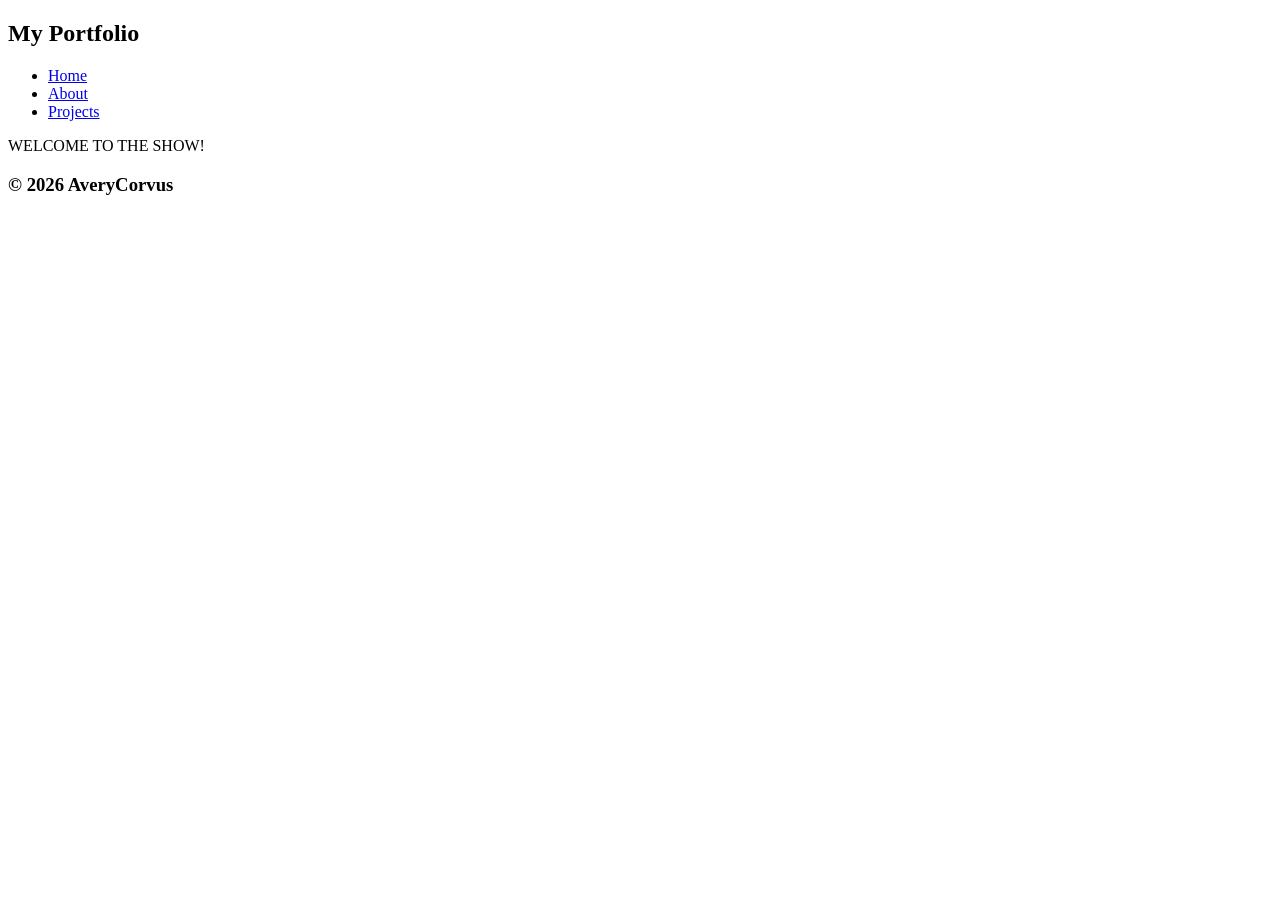
==== Skeleton.html @ 2455435a "Add files via upload" ====
<!DOCTYPE html>
<html lang="en">
<head>
  <meta charset="UTF-8">
  <meta name="viewport" content="width=device-width, initial-scale=1.0">
  <title>My Portfolio</title>
</head>
<body>
 <header>
  <h2>My Portfolio</h2>

  <nav aria-label="Main navigation">
    <ul>
      <li><a href="index.html">Home</a></li>
      <li><a href="about.html">About</a></li>
      <li><a href="projects.html">Projects</a></li>
    </ul>
  </nav>
</header>

  <main>
    <p>WELCOME TO THE SHOW!</p>
  </main>

  <footer>
    <h3>&copy; 2026 AveryCorvus</h3>
  </footer>
</body>
</html>
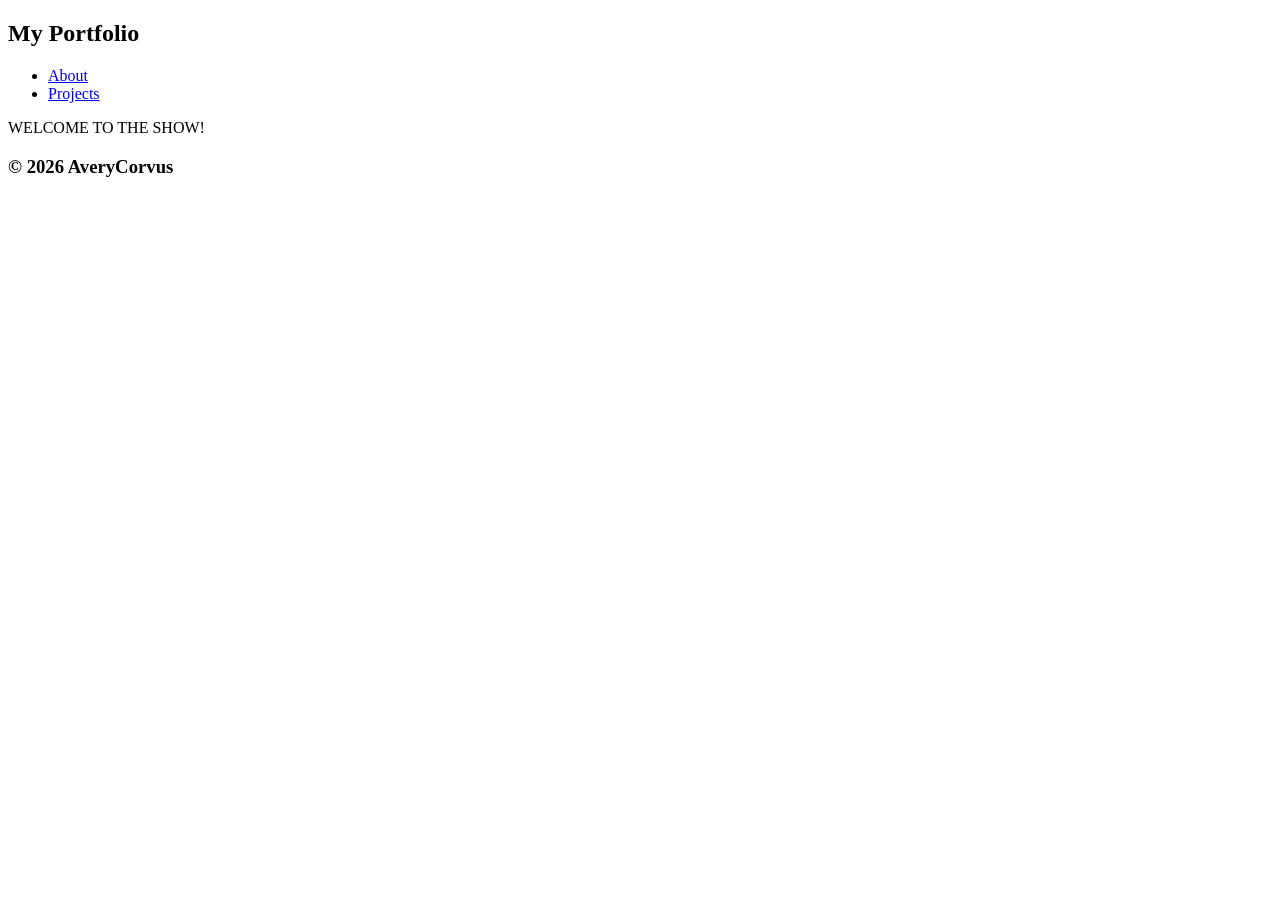
==== commit a2d8ac4f: "Add files via upload" ====
--- a/Skeleton.html
+++ b/Skeleton.html
@@ -11,9 +11,8 @@
 
   <nav aria-label="Main navigation">
     <ul>
-      <li><a href="index.html">Home</a></li>
-      <li><a href="about.html">About</a></li>
-      <li><a href="projects.html">Projects</a></li>
+          <li><a href="bio.html">About</a></li>
+      <li><a href="skeleton2.html">Projects</a></li>
     </ul>
   </nav>
 </header>
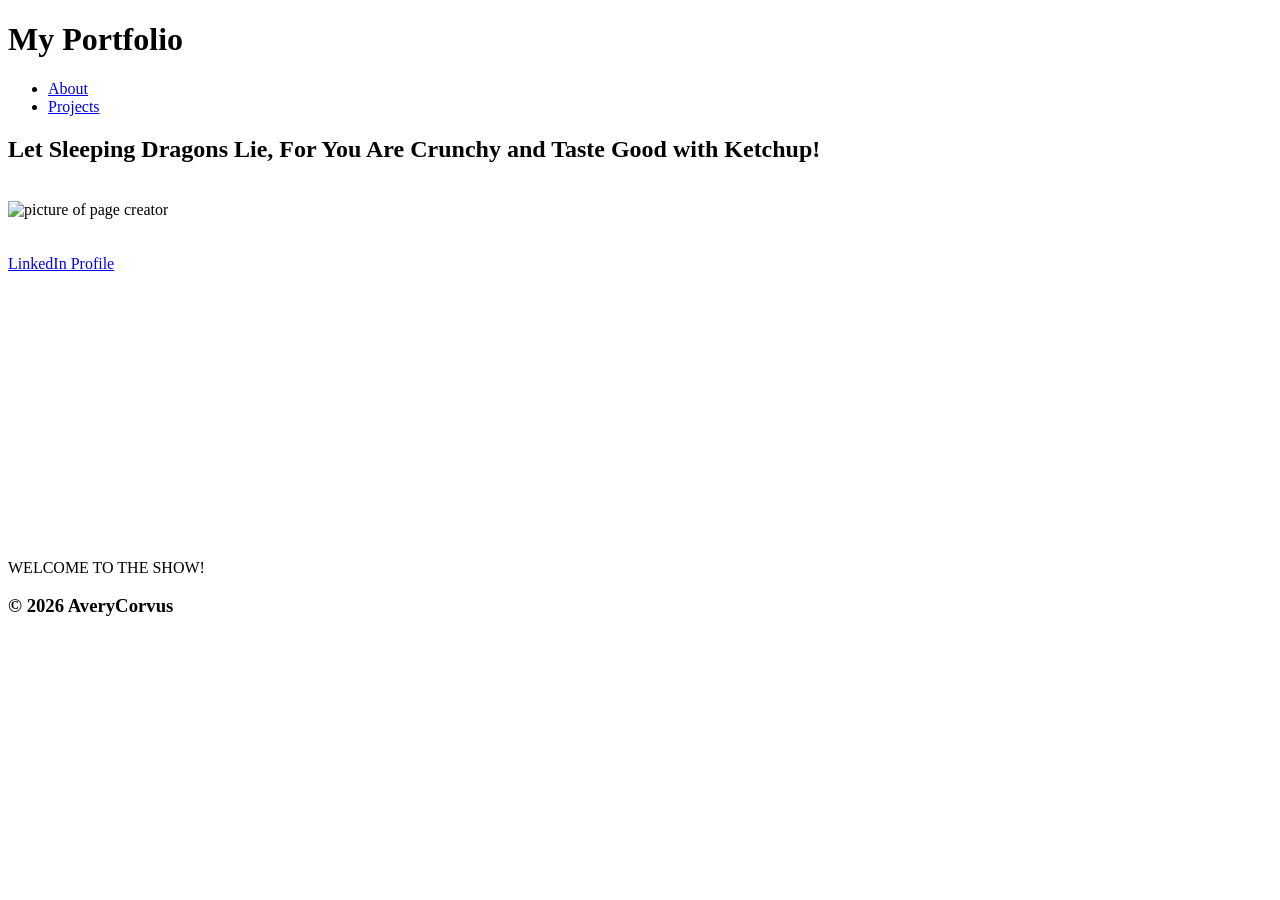
==== commit ad522d8b: "Refactor Skeleton.html with new layout and styles Added a stylesheet link and updated header structu" ====
--- a/Skeleton.html
+++ b/Skeleton.html
@@ -4,11 +4,11 @@
   <meta charset="UTF-8">
   <meta name="viewport" content="width=device-width, initial-scale=1.0">
   <title>My Portfolio</title>
+  <link rel="stylesheet" href="style.css">
 </head>
 <body>
  <header>
-  <h2>My Portfolio</h2>
-
+  <h1>My Portfolio</h1>
   <nav aria-label="Main navigation">
     <ul>
           <li><a href="bio.html">About</a></li>
@@ -16,7 +16,18 @@
     </ul>
   </nav>
 </header>
+<div id="content">
+		<h2> Let Sleeping Dragons Lie, For You Are Crunchy and Taste Good with Ketchup! </h2> 
+  </div>
+  
+  <br/>
+<div class="content">
 
+  <div class="card">
+    <img class="image2"  src="https://projects.codecraftworks.com/web/GyDZ9yq0w7QxZakOWkws/assets/profile pic.jpg" alt="picture of page creator"/>
+     <br/><br/><br/><a href="http://linkedin.com/in/michael-enfinger-0105b719b/" target="_blank">LinkedIn Profile</a>
+  </div>
+    <br/><br/><br/><br/><br/><br/><br/><br/><br/><br/><br/><br/><br/><br/><br/>
   <main>
     <p>WELCOME TO THE SHOW!</p>
   </main>
@@ -25,4 +36,4 @@
     <h3>&copy; 2026 AveryCorvus</h3>
   </footer>
 </body>
-</html>+</html>
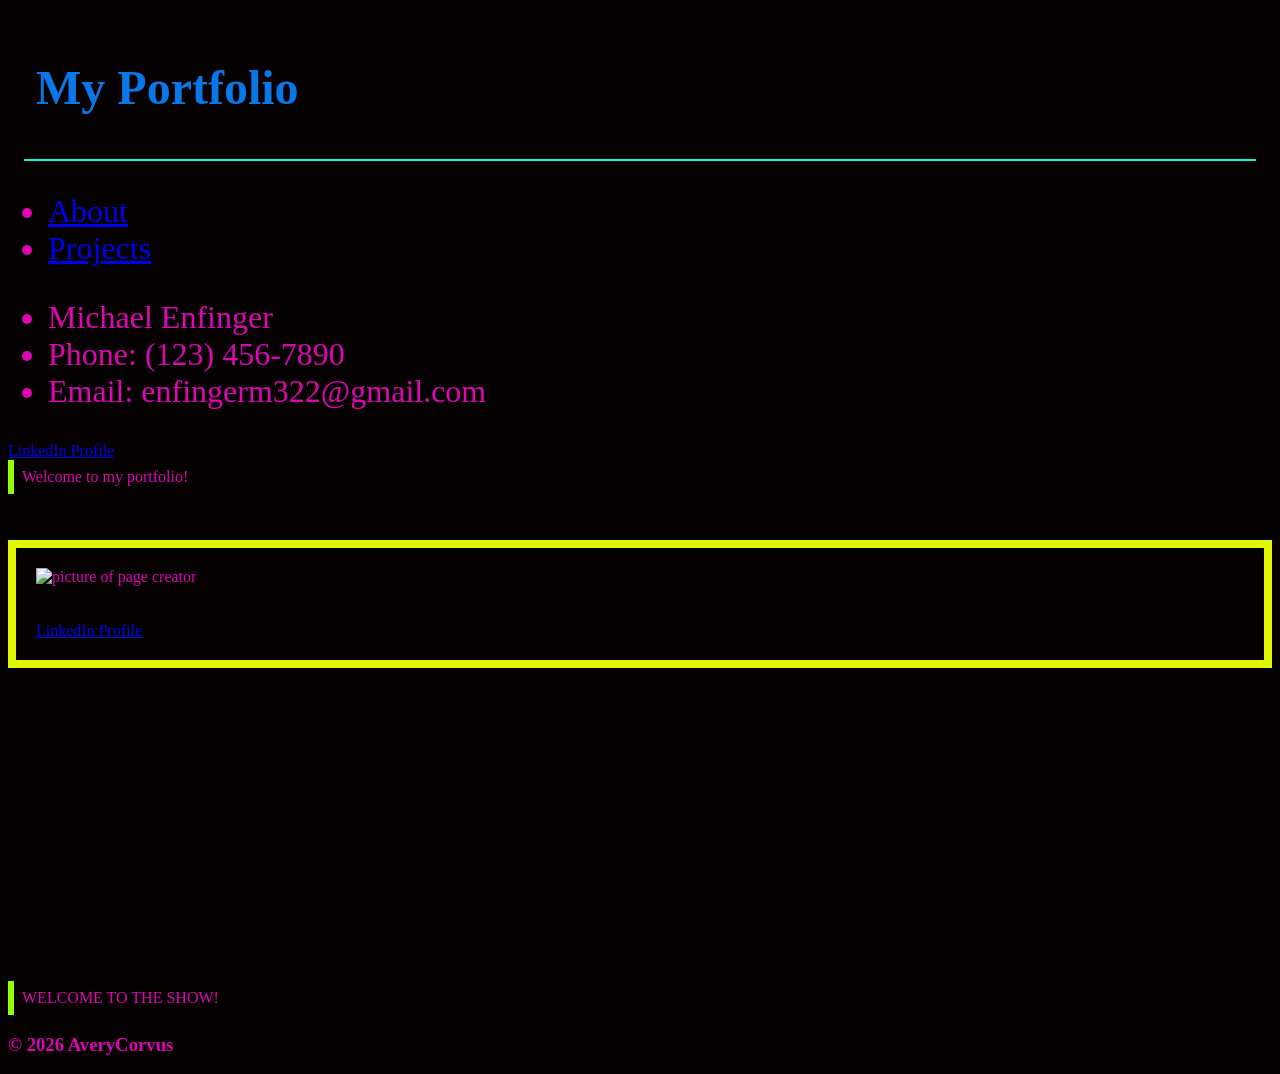
==== commit 15e72543: "Refactor Skeleton.html structure and content" ====
--- a/Skeleton.html
+++ b/Skeleton.html
@@ -8,7 +8,9 @@
 </head>
 <body>
  <header>
-  <h1>My Portfolio</h1>
+  <div id="page-title">
+    <h1>My Portfolio</h1>
+  </div>
   <nav aria-label="Main navigation">
     <ul>
           <li><a href="bio.html">About</a></li>
@@ -17,19 +19,31 @@
   </nav>
 </header>
 <div id="content">
-		<h2> Let Sleeping Dragons Lie, For You Are Crunchy and Taste Good with Ketchup! </h2> 
+		<h2>  </h2>
+
+      
   </div>
-  
+  <div class="card-grid">
+    <ul>
+      <li>Michael Enfinger</li>
+      <li>Phone: (123) 456-7890</li>
+      <li>Email: enfingerm322@gmail.com</li>
+    </ul>
+    <a href="http://linkedin.com/in/michael-enfinger-0105b719b/" target="_blank">LinkedIn Profile</a>
+    <p> Welcome to my portfolio! </p>
   <br/>
-<div class="content">
+  </div>
 
-  <div class="card">
+  <div class="content-card">
     <img class="image2"  src="https://projects.codecraftworks.com/web/GyDZ9yq0w7QxZakOWkws/assets/profile pic.jpg" alt="picture of page creator"/>
      <br/><br/><br/><a href="http://linkedin.com/in/michael-enfinger-0105b719b/" target="_blank">LinkedIn Profile</a>
   </div>
     <br/><br/><br/><br/><br/><br/><br/><br/><br/><br/><br/><br/><br/><br/><br/>
   <main>
+    <div id="p">
+      <h2>  </h2>
     <p>WELCOME TO THE SHOW!</p>
+    </div>
   </main>
 
   <footer>
--- a/style.css
+++ b/style.css
@@ -0,0 +1,32 @@
+body {background-color: #060101; color: #db06b4;}
+
+h1,
+h2{
+color: #0877e7;
+}
+
+h1 {
+  font-size: 3rem;
+}
+
+h2, ul{
+  font-size: 2rem;
+}
+
+#page-title {
+  margin:16px;
+  padding: 12px;
+  border-bottom: 2px solid #0af8e8;
+}
+
+.content-card {
+  margin: 16px 0;
+  padding: 20px;
+  border: 8px solid #e1f604;
+}
+
+p {
+  margin: 0 0 12px;
+  padding: 8px;
+  border-left: 6px solid #90ff08;
+}
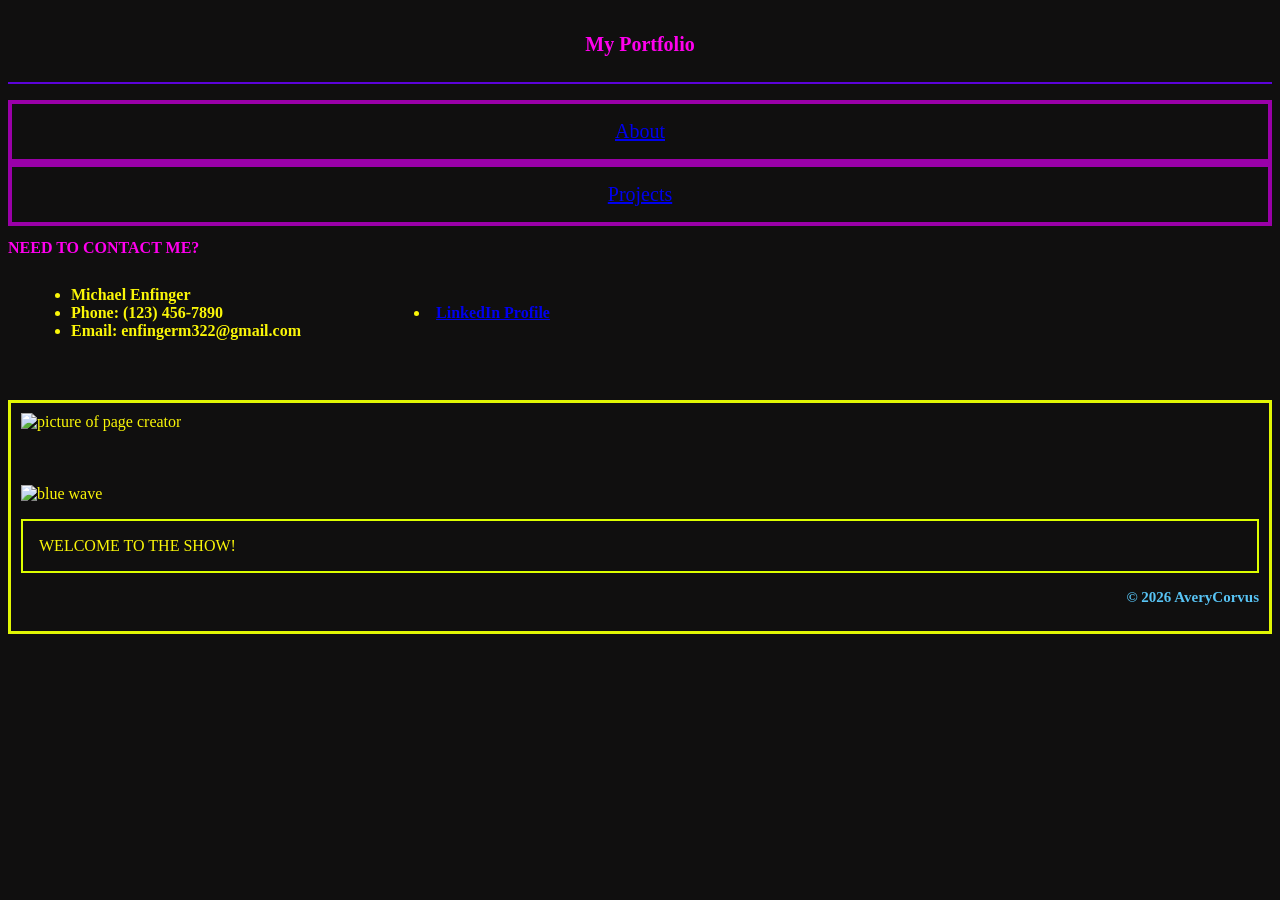
==== commit 72111dd6: "Refactor Skeleton.html with new layout and comments Updated the HTML structure and added comments fo" ====
--- a/Skeleton.html
+++ b/Skeleton.html
@@ -1,4 +1,5 @@
-<!DOCTYPE html>
+<!DOCTYPE html> 
+<!-- A sleeping dragon, dreams of the world they wish they could change. -->
 <html lang="en">
 <head>
   <meta charset="UTF-8">
@@ -12,36 +13,29 @@
     <h1>My Portfolio</h1>
   </div>
   <nav aria-label="Main navigation">
-    <ul>
-          <li><a href="bio.html">About</a></li>
-      <li><a href="skeleton2.html">Projects</a></li>
-    </ul>
+         <div class="container" id="container">
+        <div class="box bg-primary color-light"><a href="bio.html">About</a></div>
+      </div>
+<div class="container" id="container"> <div class="box"><a href="skeleton2.html">Projects</a></div></div>
   </nav>
-</header>
-<div id="content">
-		<h2>  </h2>
-
-      
-  </div>
-  <div class="card-grid">
-    <ul>
+</header> 
+<!-- A noble man will never seek to harm a sleeping dragon. -->
+		<h2> NEED TO CONTACT ME? </h2>
+        <div class="card-grid">
+              <strong><ul>
       <li>Michael Enfinger</li>
       <li>Phone: (123) 456-7890</li>
-      <li>Email: enfingerm322@gmail.com</li>
-    </ul>
-    <a href="http://linkedin.com/in/michael-enfinger-0105b719b/" target="_blank">LinkedIn Profile</a>
-    <p> Welcome to my portfolio! </p>
-  <br/>
-  </div>
-
+      <li>Email: enfingerm322@gmail.com</li></ul></strong>
+      <li> <strong><a href="http://linkedin.com/in/michael-enfinger-0105b719b/" target="_blank">LinkedIn Profile</a></strong></li>
+    </div>
+    <!-- A sleeping dragon is a dangerous dragon. -->
+<br/><br/>
   <div class="content-card">
-    <img class="image2"  src="https://projects.codecraftworks.com/web/GyDZ9yq0w7QxZakOWkws/assets/profile pic.jpg" alt="picture of page creator"/>
-     <br/><br/><br/><a href="http://linkedin.com/in/michael-enfinger-0105b719b/" target="_blank">LinkedIn Profile</a>
-  </div>
-    <br/><br/><br/><br/><br/><br/><br/><br/><br/><br/><br/><br/><br/><br/><br/>
+    <img class="image"  src="https://projects.codecraftworks.com/web/GyDZ9yq0w7QxZakOWkws/assets/profile pic.jpg" size="auto" alt="picture of page creator"/>
+    <br/><br/><br/><br/>
+    <img class ="wave" src="wave.jpg" alt="blue wave" size"auto">
   <main>
     <div id="p">
-      <h2>  </h2>
     <p>WELCOME TO THE SHOW!</p>
     </div>
   </main>
--- a/style.css
+++ b/style.css
@@ -1,32 +1,66 @@
-body {background-color: #060101; color: #db06b4;}
+body {background-color: #100f0f; color: #faf608;}
 
 h1,
 h2{
-color: #0877e7;
+color: #ff00ee;
 }
-
+h3{
+color: #58c4f5;
+font-size: 15px;
+  text-align: right;
+}
 h1 {
-  font-size: 3rem;
+  font-size: 20px;
+  text-align: center;
 }
 
 h2, ul{
-  font-size: 2rem;
+  font-size: 1rem;
+}
+#page-title {
+  margin: 0 0 16px;
+  padding: 12px;
+  border-bottom: 2px solid #5c03d9;
+}
+.card-grid {
+  display: grid;
+  grid-template-columns: 1fr;  place-items: center;        /* phones: 1 column */
 }
 
-#page-title {
-  margin:16px;
-  padding: 12px;
-  border-bottom: 2px solid #0af8e8;
+@media (min-width: 640px) {
+  .card-grid {
+    grid-template-columns: repeat(2, 1fr); /* tablets: 2 columns */
+  }
 }
 
+@media (min-width: 1024px) {
+  .card-grid {
+    grid-template-columns: repeat(4, 1fr); /* desktop: 4 cards in a row */
+  }
+}
+.container {
+  display: flex;
+  font-size: 20px;
+  border: 4px solid #9a00a8;
+  gap: 16px;
+  padding: 16px;
+  justify-content: center; align-items: center;
+}
+.card {
+  min-width: 0;
+  padding: 20px;
+  border: 1px solid var(--line);
+  border-radius: 10px;
+  background: var(--white);
+  box-shadow: 0 10px 30px rgba(242, 243, 244, 0.05);
+}
 .content-card {
-  margin: 16px 0;
-  padding: 20px;
-  border: 8px solid #e1f604;
+  margin: 8px 0;
+  padding: 10px;
+  border: 3px solid #e1f604;
 }
 
 p {
-  margin: 0 0 12px;
-  padding: 8px;
-  border-left: 6px solid #90ff08;
-}
+   border: 2px solid hsl(68, 100%, 50%);
+  gap: 16px;
+  padding: 16px;;}
